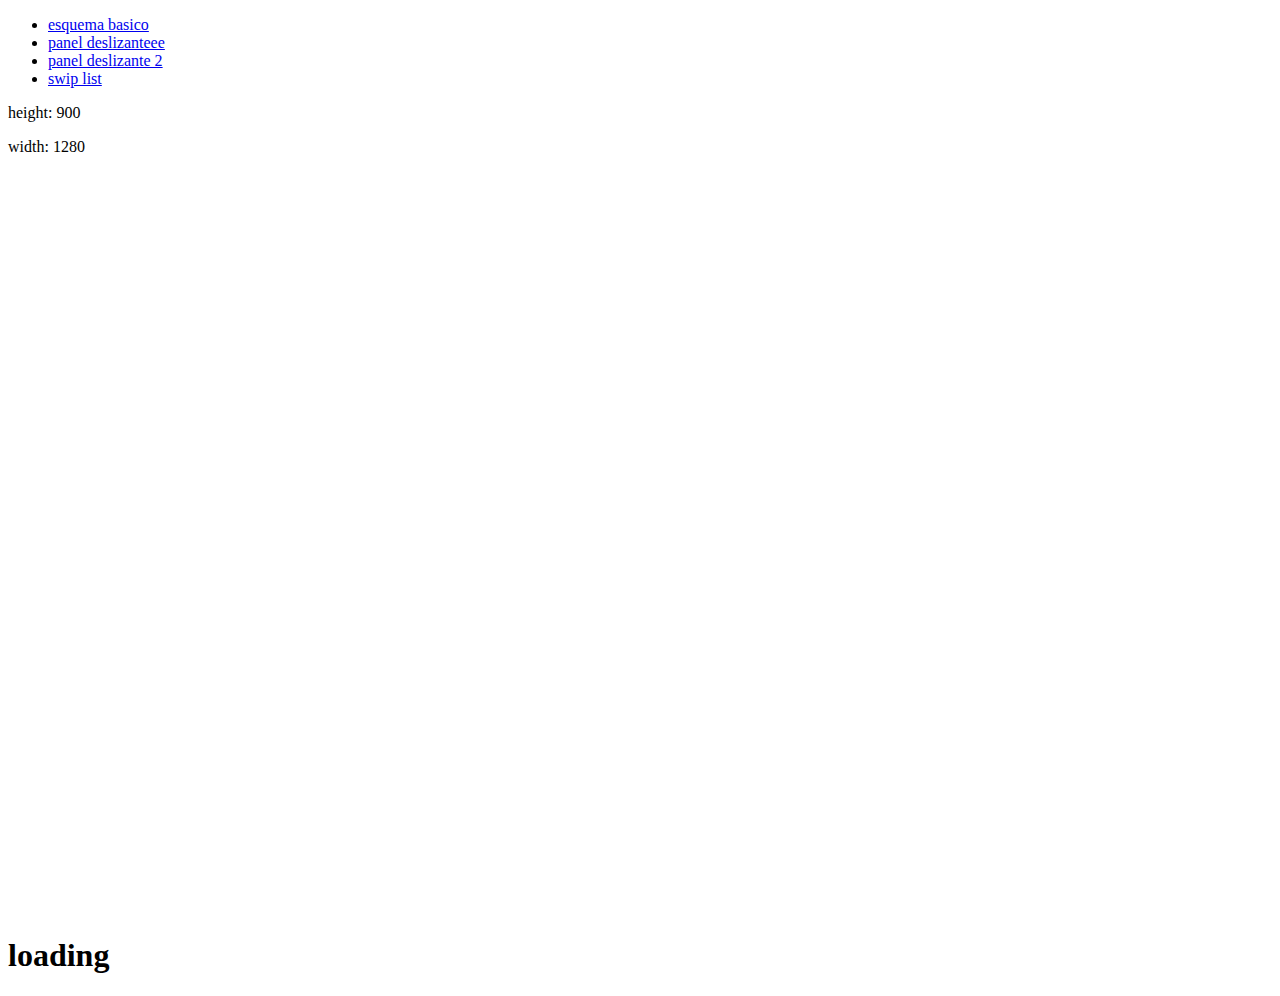
==== index.html @ 28caa51e "primer commit" ====
<!DOCTYPE html>

<html>
    <head>
        <meta charset="utf-8" />
        <meta name="format-detection" content="telephone=no" />
        <!-- WARNING: for iOS 7, remove the width=device-width and height=device-height attributes. See https://issues.apache.org/jira/browse/CB-4323 -->
        <meta name="viewport" content="user-scalable=no, initial-scale=1, maximum-scale=1, minimum-scale=1, width=device-width, height=device-height, target-densitydpi=device-dpi" />
        
        <meta name="msapplication-tap-highlight" content="no" />


        <!-- nativeDroid: jquerymobile.css -->
        <link rel="stylesheet" href="css/jquery.mobile-1.4.2.min.css" />

        <link rel="stylesheet" type="text/css" href="css/index.css">

       
        <!-- jQuery / jQueryMobile Scripts -->
        <script src="js/jquery-1.11.1.min.js"></script>
        <script src="js/jquery.mobile-1.4.2.min.js"></script>

        <title>Principal</title>
    </head>
    <body>
        <div data-role="page" data-theme='a'>
             
             <div data-role="content"> 

                <ul data-role="listview">
                    <li><a href="esquema_basico.html" data-ajax="false"> esquema basico</a></li>
                    <li><a href="panel_deslizante.html" data-transition="slideup"> panel deslizanteee</a></li>
                    <li><a href="panel_deslizante2.html" data-transition="slidedown"> panel deslizante 2</a></li>
                    <li><a href="swipe_list.html" data-transition="slidefade"> swip list</a></li>
                </ul>

                <p>height: <span id="height"></span></p>
                <p>width: <span id="width"></span></p>
                

                


               

            </div>
        </div>

        <script type="text/javascript">
            $(document).ready(function(){

                var height = $(window).height();
                $("#height").html(height);
                var width = $(window).width();
                $("#width").html(width);
            });

        </script>
    </body>
</html>
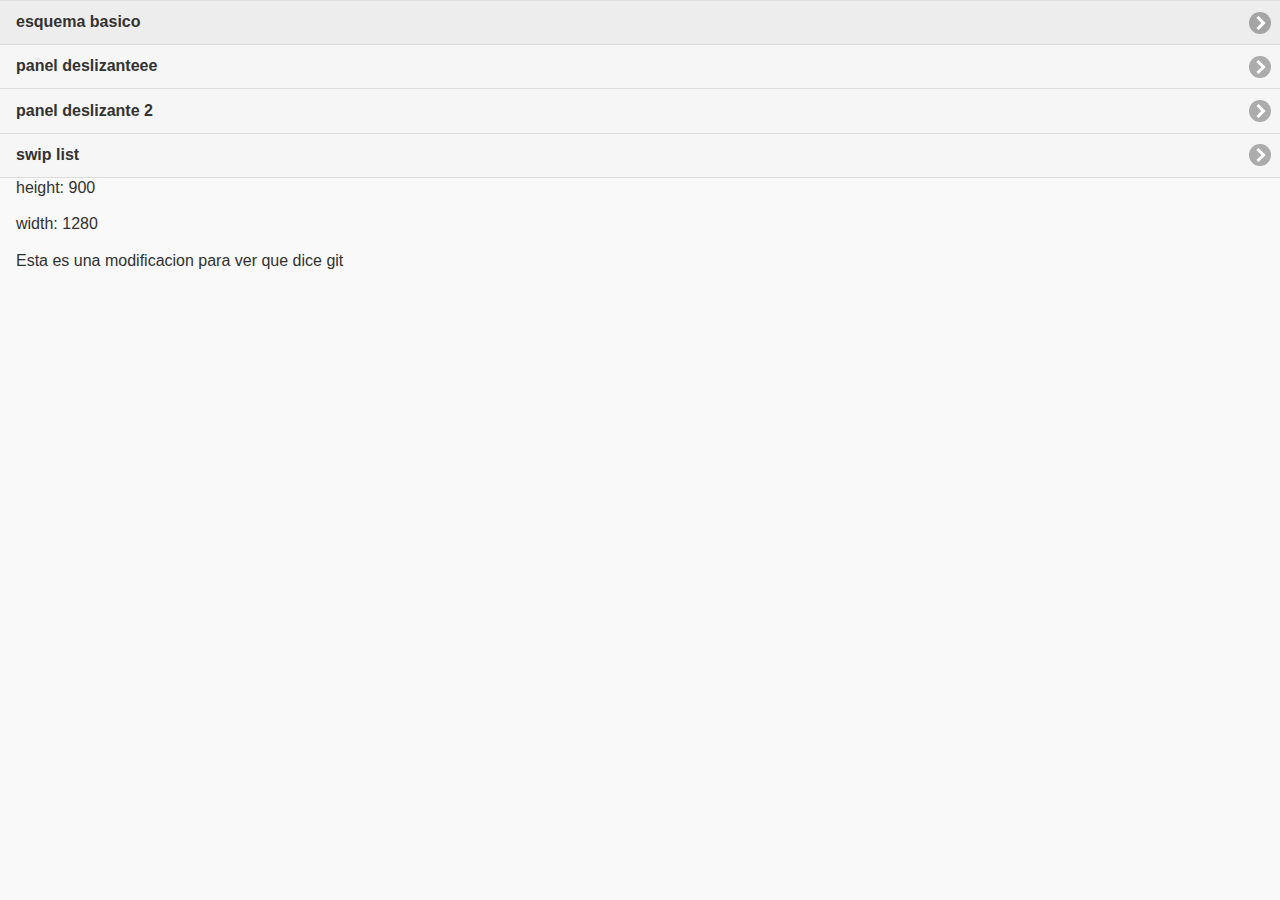
==== commit b6038619: "segundo commit" ====
--- a/index.html
+++ b/index.html
@@ -36,6 +36,8 @@
 
                 <p>height: <span id="height"></span></p>
                 <p>width: <span id="width"></span></p>
+
+                <p>Esta es una modificacion para ver que dice git</p>
                 
 
                 
--- a/css/index.css
+++ b/css/index.css
@@ -0,0 +1,8 @@
+.cuadro{
+
+                margin: 0 0 25px;
+                overflow: hidden;
+                padding: 20px;
+                background-color: #d9edc2;
+                border: 1px solid #b2ce96;
+ }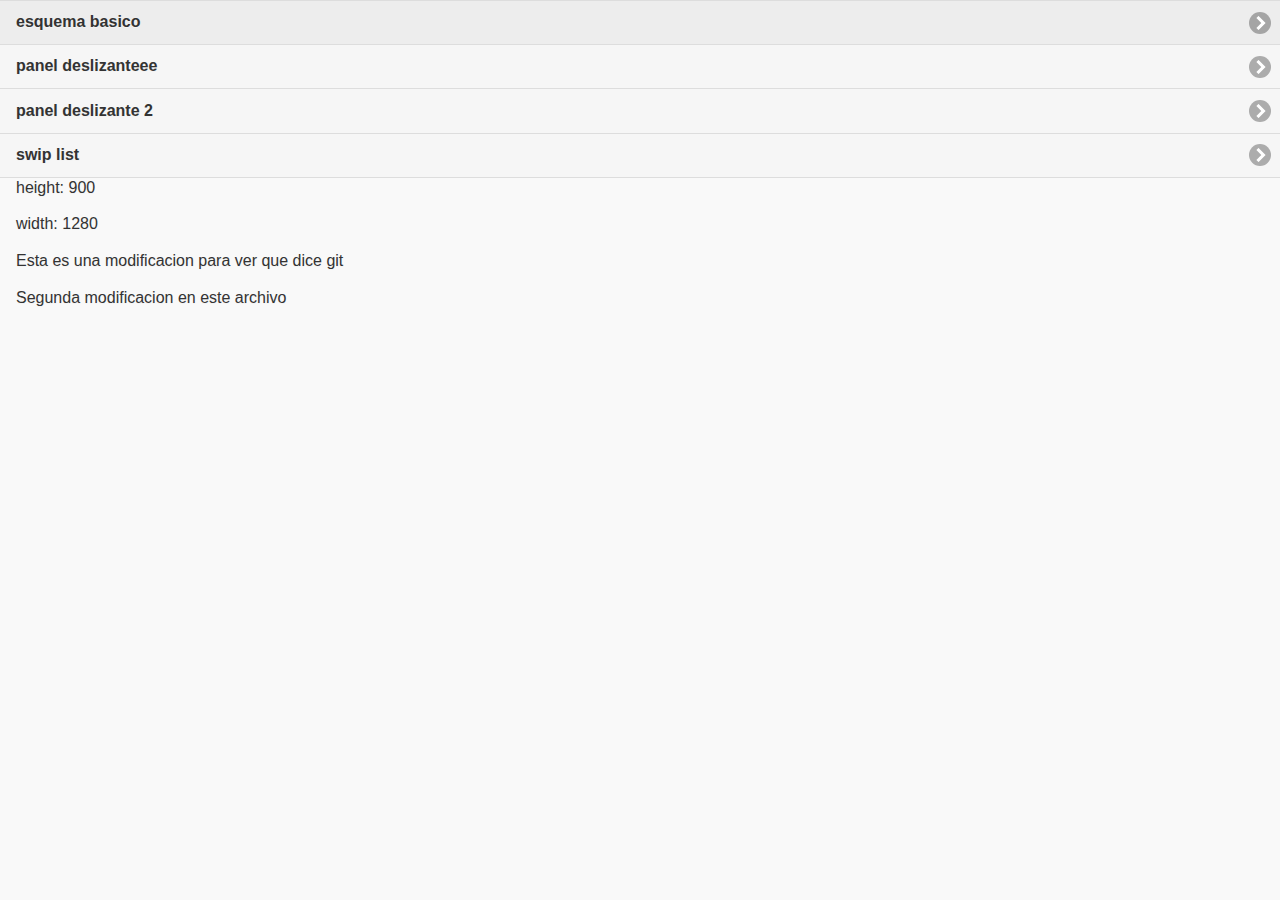
==== commit 37334c2d: "tercer commit, esta vez ejecutado con la opcion -v que abre el nano y guarda el "git diff"" ====
--- a/index.html
+++ b/index.html
@@ -38,6 +38,8 @@
                 <p>width: <span id="width"></span></p>
 
                 <p>Esta es una modificacion para ver que dice git</p>
+                <p>Segunda modificacion en este archivo</p>
+
                 
 
                 
